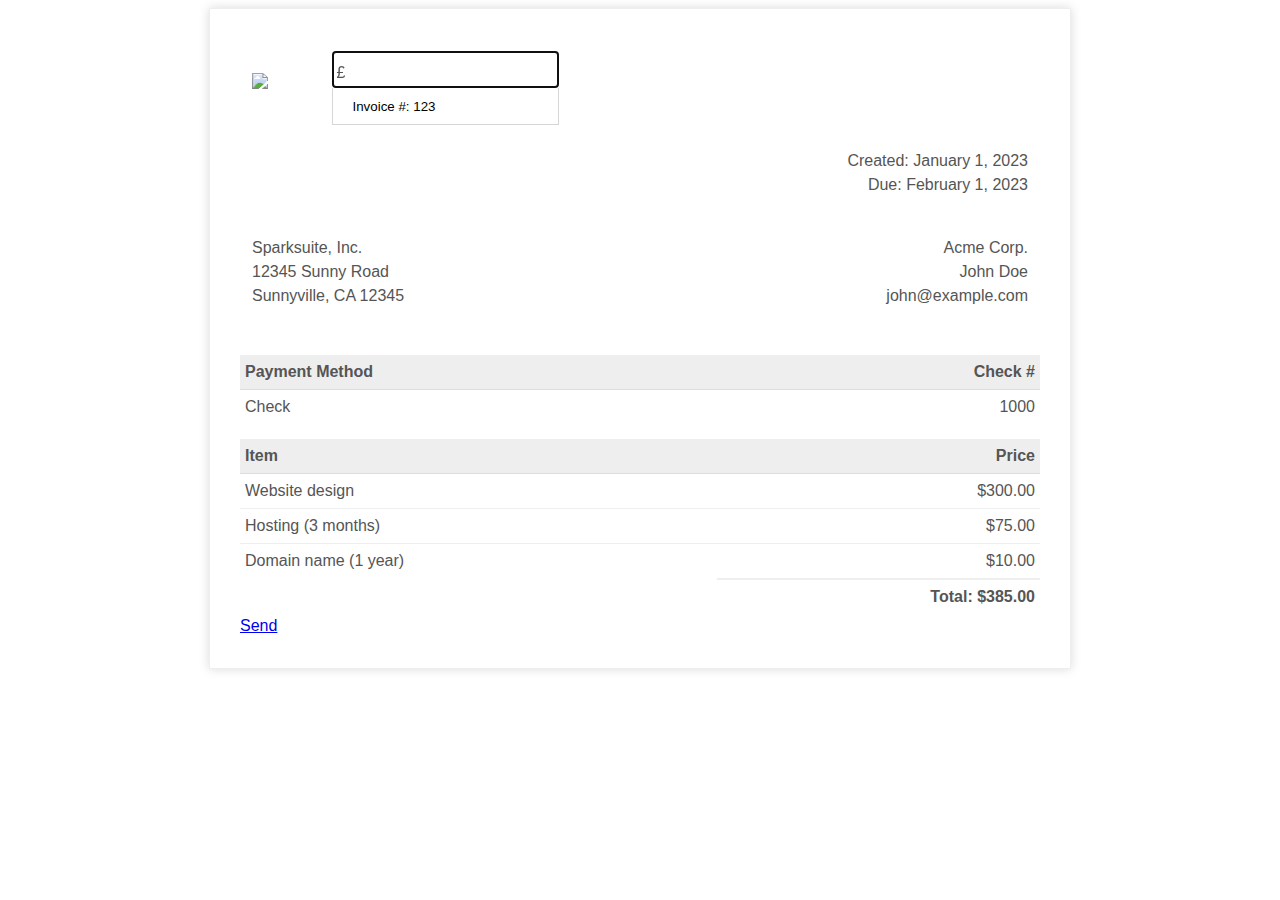
==== invoice.html @ a1c2a9f9 "." ====
<!DOCTYPE html>
<html>
	<head>
		<meta charset="utf-8" />
		<title>A simple, clean, and responsive HTML invoice template</title>

		<style>
			.invoice-box {
				max-width: 800px;
				margin: auto;
				padding: 30px;
				border: 1px solid #eee;
				box-shadow: 0 0 10px rgba(0, 0, 0, 0.15);
				font-size: 16px;
				line-height: 24px;
				font-family: 'Helvetica Neue', 'Helvetica', Helvetica, Arial, sans-serif;
				color: #555;
			}

			.invoice-box table {
				width: 100%;
				line-height: inherit;
				text-align: left;
			}

			.invoice-box table td {
				padding: 5px;
				vertical-align: top;
			}

			.invoice-box table tr td:nth-child(2) {
				text-align: right;
			}

			.invoice-box table tr.top table td {
				padding-bottom: 20px;
			}

			.invoice-box table tr.top table td.title {
				font-size: 45px;
				line-height: 45px;
				color: #333;
			}

			.invoice-box table tr.information table td {
				padding-bottom: 40px;
			}

			.invoice-box table tr.heading td {
				background: #eee;
				border-bottom: 1px solid #ddd;
				font-weight: bold;
			}

			.invoice-box table tr.details td {
				padding-bottom: 20px;
			}

			.invoice-box table tr.item td {
				border-bottom: 1px solid #eee;
			}

			.invoice-box table tr.item.last td {
				border-bottom: none;
			}

			.invoice-box table tr.total td:nth-child(2) {
				border-top: 2px solid #eee;
				font-weight: bold;
			}

			@media only screen and (max-width: 600px) {
				.invoice-box table tr.top table td {
					width: 100%;
					display: block;
					text-align: center;
				}

				.invoice-box table tr.information table td {
					width: 100%;
					display: block;
					text-align: center;
				}
			}

			/** RTL **/
			.invoice-box.rtl {
				direction: rtl;
				font-family: Tahoma, 'Helvetica Neue', 'Helvetica', Helvetica, Arial, sans-serif;
			}

			.invoice-box.rtl table {
				text-align: right;
			}

			.invoice-box.rtl table tr td:nth-child(2) {
				text-align: left;
			}

			.input-box { 
				position: relative; 
			}

			input { 
				display: block; 
				border: 1px solid #d7d6d6; 
				background: #fff; 
				padding: 10px 10px 10px 20px; 
				width: 195px; 
			}

			.unit { 
				position: absolute; 
				display: block; 
				left: 5px; 
				top: 10px; 
				z-index: 9; 
			}
		</style>

		<link rel="stylesheet" href="https://cdnjs.cloudflare.com/ajax/libs/font-awesome/5.13.1/css/all.min.css" integrity="sha256-2XFplPlrFClt0bIdPgpz8H7ojnk10H69xRqd9+uTShA=" crossorigin="anonymous" />
		<link href="https://cdn.jsdelivr.net/npm/bootstrap@5.0.2/dist/css/bootstrap.min.css" rel="stylesheet" integrity="sha384-EVSTQN3/azprG1Anm3QDgpJLIm9Nao0Yz1ztcQTwFspd3yD65VohhpuuCOmLASjC" crossorigin="anonymous">

	</head>

	<body>
		<div class="invoice-box">
			<table cellpadding="0" cellspacing="0">
				<tr class="top">
					<td colspan="2">
						<table>
							<tr>
								<td class="title">
									<img
										src="https://sparksuite.github.io/simple-html-invoice-template/images/logo.png"
										style="width: 100%; max-width: 300px"
									/>
								</td>

								<td>
									<div class="input-box">
										<input value="" autofocus="autofocus"/>
										<span class="unit">£</span>
									</div>
									<input type="text" value="Invoice #: 123"><br />
									Created: January 1, 2023<br />
									Due: February 1, 2023
								</td>
							</tr>
						</table>
					</td>
				</tr>

				<tr class="information">
					<td colspan="2">
						<table>
							<tr>
								<td>
									Sparksuite, Inc.<br />
									12345 Sunny Road<br />
									Sunnyville, CA 12345
								</td>

								<td>
									Acme Corp.<br />
									John Doe<br />
									john@example.com
								</td>
							</tr>
						</table>
					</td>
				</tr>

				<tr class="heading">
					<td>Payment Method</td>

					<td>Check #</td>
				</tr>

				<tr class="details">
					<td>Check</td>

					<td>1000</td>
				</tr>

				<tr class="heading">
					<td>Item</td>

					<td>Price</td>
				</tr>

				<tr class="item">
					<td>Website design</td>

					<td>$300.00</td>
				</tr>

				<tr class="item">
					<td>Hosting (3 months)</td>

					<td>$75.00</td>
				</tr>

				<tr class="item last">
					<td>Domain name (1 year)</td>

					<td>$10.00</td>
				</tr>

				<tr class="total">
					<td></td>

					<td>Total: $385.00</td>
				</tr>
			</table>
			<div class="d-print-none mt-4">
				<div class="float-end">
				<a href="javascript:window.print()" class="btn btn-success me-1"><i class="fa fa-print"></i></a>
				<a href="#" class="btn btn-primary w-md">Send</a>
				</div>
				</div>
		</div>




		<script src="https://cdn.jsdelivr.net/npm/bootstrap@5.0.2/dist/js/bootstrap.bundle.min.js" integrity="sha384-MrcW6ZMFYlzcLA8Nl+NtUVF0sA7MsXsP1UyJoMp4YLEuNSfAP+JcXn/tWtIaxVXM" crossorigin="anonymous"></script>
		<script src="https://cdn.jsdelivr.net/npm/@popperjs/core@2.9.2/dist/umd/popper.min.js" integrity="sha384-IQsoLXl5PILFhosVNubq5LC7Qb9DXgDA9i+tQ8Zj3iwWAwPtgFTxbJ8NT4GN1R8p" crossorigin="anonymous"></script>
<script src="https://cdn.jsdelivr.net/npm/bootstrap@5.0.2/dist/js/bootstrap.min.js" integrity="sha384-cVKIPhGWiC2Al4u+LWgxfKTRIcfu0JTxR+EQDz/bgldoEyl4H0zUF0QKbrJ0EcQF" crossorigin="anonymous"></script>
	</body>
</html>
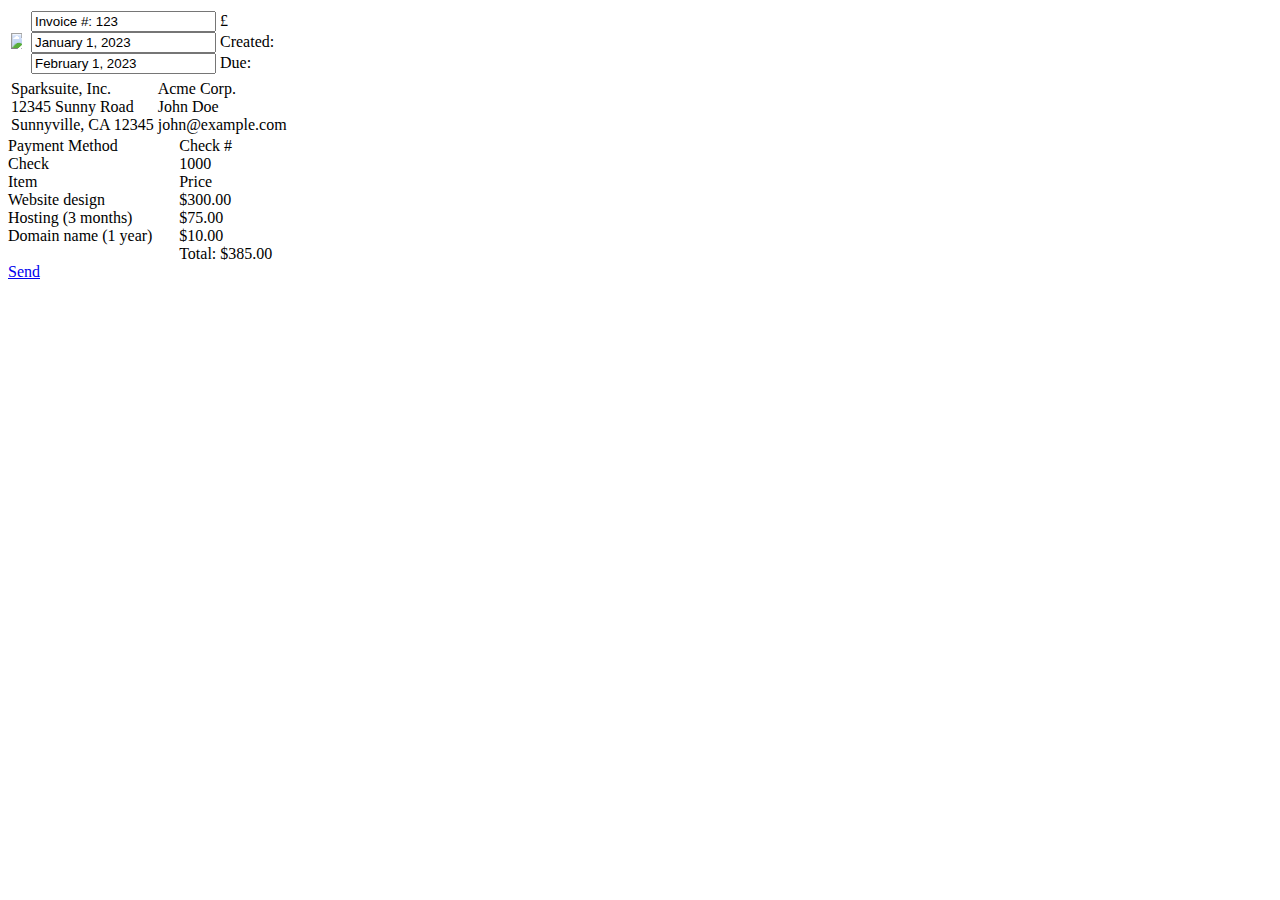
==== commit 1a9a1a1e: "." ====
--- a/invoice.html
+++ b/invoice.html
@@ -3,121 +3,7 @@
 	<head>
 		<meta charset="utf-8" />
 		<title>A simple, clean, and responsive HTML invoice template</title>
-
-		<style>
-			.invoice-box {
-				max-width: 800px;
-				margin: auto;
-				padding: 30px;
-				border: 1px solid #eee;
-				box-shadow: 0 0 10px rgba(0, 0, 0, 0.15);
-				font-size: 16px;
-				line-height: 24px;
-				font-family: 'Helvetica Neue', 'Helvetica', Helvetica, Arial, sans-serif;
-				color: #555;
-			}
-
-			.invoice-box table {
-				width: 100%;
-				line-height: inherit;
-				text-align: left;
-			}
-
-			.invoice-box table td {
-				padding: 5px;
-				vertical-align: top;
-			}
-
-			.invoice-box table tr td:nth-child(2) {
-				text-align: right;
-			}
-
-			.invoice-box table tr.top table td {
-				padding-bottom: 20px;
-			}
-
-			.invoice-box table tr.top table td.title {
-				font-size: 45px;
-				line-height: 45px;
-				color: #333;
-			}
-
-			.invoice-box table tr.information table td {
-				padding-bottom: 40px;
-			}
-
-			.invoice-box table tr.heading td {
-				background: #eee;
-				border-bottom: 1px solid #ddd;
-				font-weight: bold;
-			}
-
-			.invoice-box table tr.details td {
-				padding-bottom: 20px;
-			}
-
-			.invoice-box table tr.item td {
-				border-bottom: 1px solid #eee;
-			}
-
-			.invoice-box table tr.item.last td {
-				border-bottom: none;
-			}
-
-			.invoice-box table tr.total td:nth-child(2) {
-				border-top: 2px solid #eee;
-				font-weight: bold;
-			}
-
-			@media only screen and (max-width: 600px) {
-				.invoice-box table tr.top table td {
-					width: 100%;
-					display: block;
-					text-align: center;
-				}
-
-				.invoice-box table tr.information table td {
-					width: 100%;
-					display: block;
-					text-align: center;
-				}
-			}
-
-			/** RTL **/
-			.invoice-box.rtl {
-				direction: rtl;
-				font-family: Tahoma, 'Helvetica Neue', 'Helvetica', Helvetica, Arial, sans-serif;
-			}
-
-			.invoice-box.rtl table {
-				text-align: right;
-			}
-
-			.invoice-box.rtl table tr td:nth-child(2) {
-				text-align: left;
-			}
-
-			.input-box { 
-				position: relative; 
-			}
-
-			input { 
-				display: block; 
-				border: 1px solid #d7d6d6; 
-				background: #fff; 
-				padding: 10px 10px 10px 20px; 
-				width: 195px; 
-			}
-
-			.unit { 
-				position: absolute; 
-				display: block; 
-				left: 5px; 
-				top: 10px; 
-				z-index: 9; 
-			}
-		</style>
-
+		<link rel="stylesheet" href="style.css">
 		<link rel="stylesheet" href="https://cdnjs.cloudflare.com/ajax/libs/font-awesome/5.13.1/css/all.min.css" integrity="sha256-2XFplPlrFClt0bIdPgpz8H7ojnk10H69xRqd9+uTShA=" crossorigin="anonymous" />
 		<link href="https://cdn.jsdelivr.net/npm/bootstrap@5.0.2/dist/css/bootstrap.min.css" rel="stylesheet" integrity="sha384-EVSTQN3/azprG1Anm3QDgpJLIm9Nao0Yz1ztcQTwFspd3yD65VohhpuuCOmLASjC" crossorigin="anonymous">
 
@@ -133,18 +19,23 @@
 								<td class="title">
 									<img
 										src="https://sparksuite.github.io/simple-html-invoice-template/images/logo.png"
-										style="width: 100%; max-width: 300px"
+										style="width: 50%; max-width: 70%"
 									/>
 								</td>
 
 								<td>
 									<div class="input-box">
-										<input value="" autofocus="autofocus"/>
+										<input type="text" value="Invoice #: 123">
 										<span class="unit">£</span>
 									</div>
-									<input type="text" value="Invoice #: 123"><br />
-									Created: January 1, 2023<br />
-									Due: February 1, 2023
+									<div class="input-box">
+										<input type="text" value="January 1, 2023">
+										<span class="unit">Created:</span>
+									</div>
+									<div class="input-box">
+										<input type="text" value="February 1, 2023">
+										<span class="unit">Due:</span>
+									</div>
 								</td>
 							</tr>
 						</table>
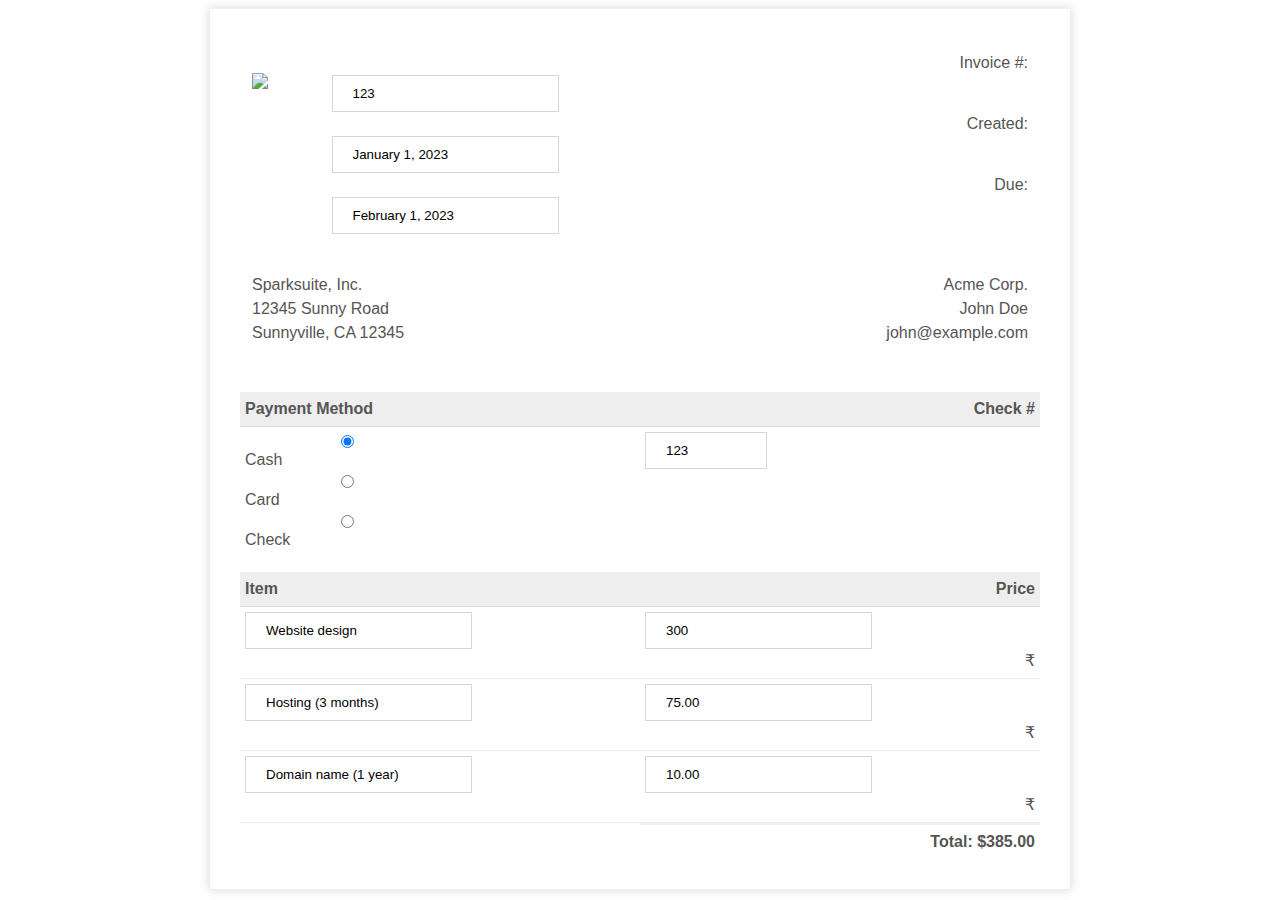
==== commit 850c856f: "." ====
--- a/invoice.html
+++ b/invoice.html
@@ -24,17 +24,17 @@
 								</td>
 
 								<td>
-									<div class="input-box">
-										<input type="text" value="Invoice #: 123">
-										<span class="unit">£</span>
+									<div class="input-group mb-1">
+										<span class="input-group-text" id="basic-addon1">Invoice #:</span>
+										<input type="text" class="form-control" value="123" placeholder="Username" aria-label="Username" aria-describedby="basic-addon1">
 									</div>
-									<div class="input-box">
-										<input type="text" value="January 1, 2023">
-										<span class="unit">Created:</span>
+									<div class="input-group mb-1">
+										<span class="input-group-text" id="basic-addon1">Created:</span>
+										<input type="text" class="form-control" value="January 1, 2023" placeholder="Username" aria-label="Username" aria-describedby="basic-addon1">
 									</div>
-									<div class="input-box">
-										<input type="text" value="February 1, 2023">
-										<span class="unit">Due:</span>
+									<div class="input-group mb-3">
+										<span class="input-group-text" id="basic-addon1">Due:</span>
+										<input type="text" class="form-control" value="February 1, 2023" placeholder="Username" aria-label="Username" aria-describedby="basic-addon1">
 									</div>
 								</td>
 							</tr>
@@ -69,9 +69,24 @@
 				</tr>
 
 				<tr class="details">
-					<td>Check</td>
+					<td>
+						<div class="btn-group" role="group" aria-label="Basic radio toggle button group">
+							<input type="radio" class="btn-check" name="btnradio" id="btnradio1" autocomplete="off" checked>
+							<label class="btn btn-outline-secondary" for="btnradio1">Cash</label>
+						  
+							<input type="radio" class="btn-check" name="btnradio" id="btnradio2" autocomplete="off">
+							<label class="btn btn-outline-secondary" for="btnradio2">Card</label>
+						  
+							<input type="radio" class="btn-check" name="btnradio" id="btnradio3" autocomplete="off">
+							<label class="btn btn-outline-secondary" for="btnradio3">Check</label>
+						  </div>
+					</td>
 
-					<td>1000</td>
+					<td>
+						<div class="input-group mb-1">
+							<input type="text" class="form-control text-end" value="123" placeholder="Username" aria-label="Username" aria-describedby="basic-addon1" style="width: 10svh;">
+						</div>
+					</td>
 				</tr>
 
 				<tr class="heading">
@@ -81,21 +96,48 @@
 				</tr>
 
 				<tr class="item">
-					<td>Website design</td>
+					<td>
+						<div class="input-group" style="width: 70%">
+							<input type="text" class="form-control" value="Website design" placeholder="Username" aria-label="Username" aria-describedby="basic-addon1">
+						</div>
+					</td>
 
-					<td>$300.00</td>
+					<td>
+						<div class="input-group" >
+							<input type="text" class="form-control text-end" value="300" placeholder="Username" aria-label="Username" aria-describedby="basic-addon1">
+							<label class="p-2">₹</label>
+						</div>
+					</td>
 				</tr>
 
 				<tr class="item">
-					<td>Hosting (3 months)</td>
+					<td>
+						<div class="input-group" style="width: 70%">
+							<input type="text" class="form-control" value="Hosting (3 months)" placeholder="Username" aria-label="Username" aria-describedby="basic-addon1">
+						</div>
+					</td>
 
-					<td>$75.00</td>
+					<td>
+						<div class="input-group" >
+							<input type="text" class="form-control text-end" value="75.00" placeholder="Username" aria-label="Username" aria-describedby="basic-addon1">
+							<label class="p-2">₹</label>
+						</div>
+					</td>
 				</tr>
 
-				<tr class="item last">
-					<td>Domain name (1 year)</td>
+				<tr class="item">
+					<td>
+						<div class="input-group" style="width: 70%">
+							<input type="text" class="form-control" value="Domain name (1 year)" placeholder="Username" aria-label="Username" aria-describedby="basic-addon1">
+						</div>
+					</td>
 
-					<td>$10.00</td>
+					<td>
+						<div class="input-group" >
+							<input type="text" class="form-control text-end" value="10.00" placeholder="Username" aria-label="Username" aria-describedby="basic-addon1">
+							<label class="p-2">₹</label>
+						</div>
+					</td>
 				</tr>
 
 				<tr class="total">
@@ -104,12 +146,6 @@
 					<td>Total: $385.00</td>
 				</tr>
 			</table>
-			<div class="d-print-none mt-4">
-				<div class="float-end">
-				<a href="javascript:window.print()" class="btn btn-success me-1"><i class="fa fa-print"></i></a>
-				<a href="#" class="btn btn-primary w-md">Send</a>
-				</div>
-				</div>
 		</div>
 
 
--- a/style.css
+++ b/style.css
@@ -0,0 +1,117 @@
+.invoice-box {
+    max-width: 800px;
+    margin: auto;
+    padding: 30px;
+    border: 1px solid #eee;
+    box-shadow: 0 0 10px rgba(0, 0, 0, 0.15);
+    font-size: 16px;
+    line-height: 24px;
+    font-family: 'Helvetica Neue', 'Helvetica', Helvetica, Arial, sans-serif;
+    color: #555;
+}
+
+.invoice-box table {
+    width: 100%;
+    line-height: inherit;
+    text-align: left;
+}
+
+.invoice-box table td {
+    padding: 5px;
+    vertical-align: top;
+}
+
+.invoice-box table tr td:nth-child(2) {
+    text-align: right;
+}
+
+.invoice-box table tr.top table td {
+    padding-bottom: 20px;
+}
+
+.invoice-box table tr.top table td.title {
+    font-size: 45px;
+    line-height: 45px;
+    color: #333;
+}
+
+.invoice-box table tr.information table td {
+    padding-bottom: 40px;
+}
+
+.invoice-box table tr.heading td {
+    background: #eee;
+    border-bottom: 1px solid #ddd;
+    font-weight: bold;
+}
+
+.invoice-box table tr.details td {
+    padding-bottom: 20px;
+}
+
+.invoice-box table tr.item td {
+    border-bottom: 1px solid #eee;
+}
+
+.invoice-box table tr.item.last td {
+    border-bottom: none;
+}
+
+.invoice-box table tr.total td:nth-child(2) {
+    border-top: 2px solid #eee;
+    font-weight: bold;
+}
+
+@media only screen and (max-width: 600px) {
+    .invoice-box table tr.top table td {
+        width: 100%;
+        display: block;
+        text-align: center;
+    }
+
+    .invoice-box table tr.information table td {
+        width: 100%;
+        display: block;
+        text-align: center;
+    }
+}
+
+/** RTL **/
+.invoice-box.rtl {
+    direction: rtl;
+    font-family: Tahoma, 'Helvetica Neue', 'Helvetica', Helvetica, Arial, sans-serif;
+}
+
+.invoice-box.rtl table {
+    text-align: right;
+}
+
+.invoice-box.rtl table tr td:nth-child(2) {
+    text-align: left;
+}
+
+.input-box { 
+    position: relative; 
+}
+
+input { 
+    display: block; 
+    border: 1px solid #d7d6d6; 
+    background: #fff; 
+    padding: 10px 10px 10px 20px; 
+    width: 195px; 
+}
+
+.unit { 
+    position: absolute; 
+    display: block; 
+    left: 5px; 
+    top: 10px; 
+    z-index: 9; 
+}
+
+.input-box .prefix {
+    font-weight: 300;
+    font-size: 14px;
+    color: #999;
+  }